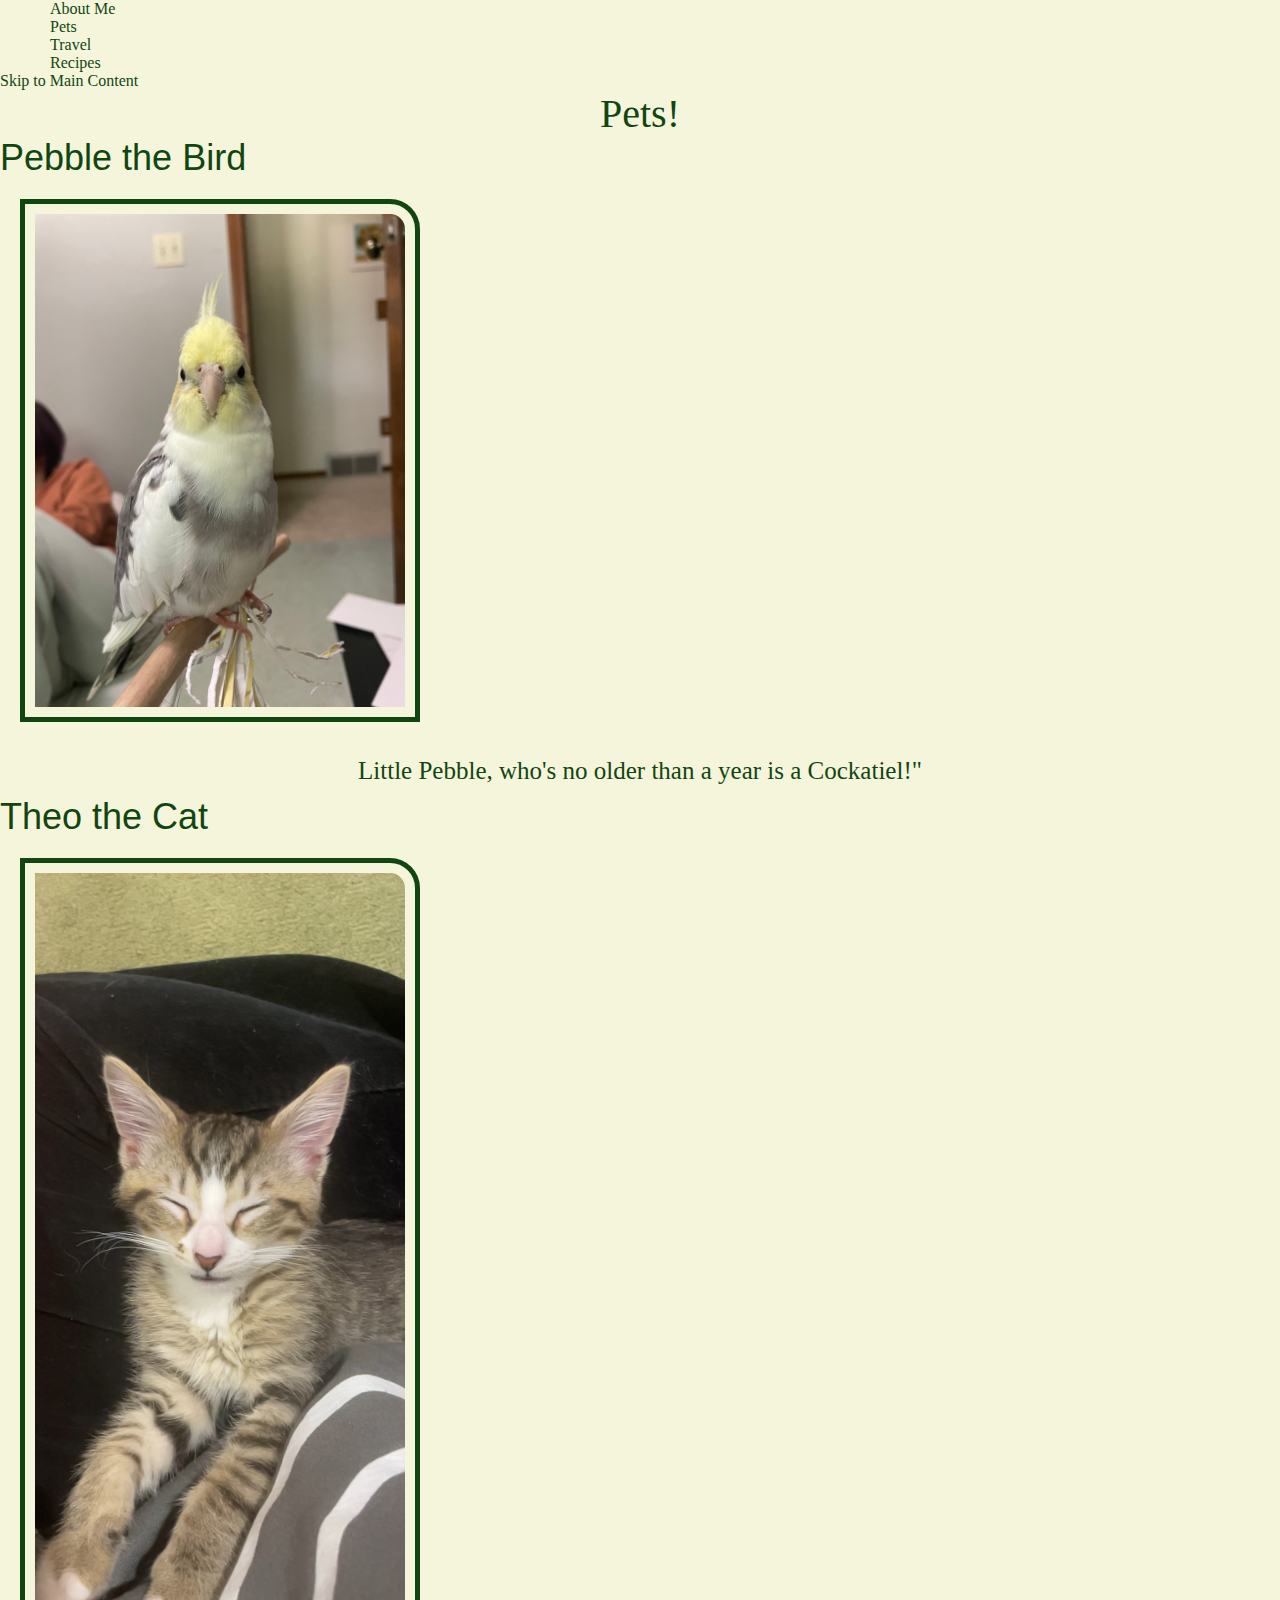
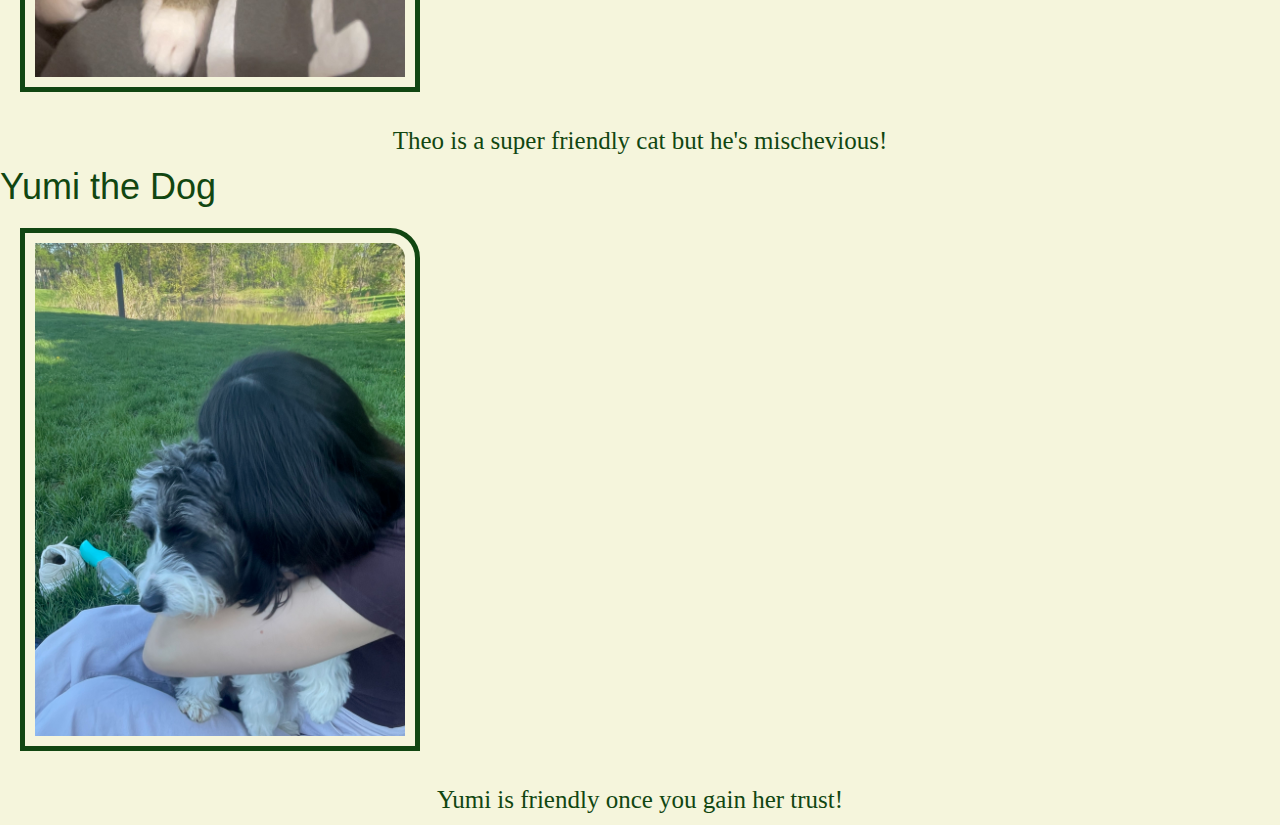
==== pets.html @ 969c4e93 "Add files via upload" ====
<!DOCTYPE html>
<html lang="en">
<head>
    <meta charset="UTF-8">
    <meta name="viewport" content="width=device-width, initial-scale=1.0">
    <!-- Link to the reset file -->
	<link rel="stylesheet" href="css/reset.css">
	<!-- Link to the stylesheet -->
	<link rel="stylesheet" href="css/style.css">
    <title>Pets</title>
</head>
<body>
        <main>
            <nav>
                <ul>
                    <li class="active"><a href = "index.html" >About Me</a></li>
                    <li><a href = "pets.html">Pets</a></li>
                    <li><a href = "travel.html">Travel</a></li>
                    <li><a href = "recipes.html">Recipes</a></li>
                </ul>
            </nav>
            <a href = "">Skip to Main Content</a>
           <h1>Pets!</h1>
            <div>
                <h2>Pebble the Bird</h2>
                <img src="images/pebble.JPG" width = "400" alt="A bird">

                 <p>Little Pebble, who's no older than a year is a Cockatiel!"</p>
            </div>

            <div>
                <h2>Theo the Cat</h2>
                <img src="images/theo.JPG" width ="400" alt = "A Cat">
                <p>Theo is a super friendly cat but he's mischevious!</p>
            </div>
            <div>
                <h2>Yumi the Dog</h2>
                <img src = "images/yumi.JPG" width = "400" alt = "A Dog">
                <p>Yumi is friendly once you gain her trust!</p>
            </div>
    </main>
</body>
</html>
---- css/style.css ----
/*title styling following the assignment*/

/*entire page*/
body{
    background-color: #f5f5dc;
    color:#114611
}

/*h1*/
h1{
    font-size: 40px;
    font-family:Georgia, 'Times New Roman', Times, serif;
    text-align: center;
}

/*h2*/

h2{
    font-size: 36px;
    font-family: Arial, Helvetica, sans-serif;
    text-align: left;
    color: #114611;
}

/*h3*/

h3{
    font-size: 32px;
    font-family: Arial, Helvetica, sans-serif;
    color:coral
}

/*p line-height*/

p{
    line-height: 50px;
    font-size: 25px;
    text-align: center;
}

/*images*/

img{
    border: 5px solid #114611;
    padding: 10px;
    margin: 20px;
    border-top-right-radius: 30px;
}

/*list itmes*/
ul{
    display: inline-block;
    margin-left: 50px;
}
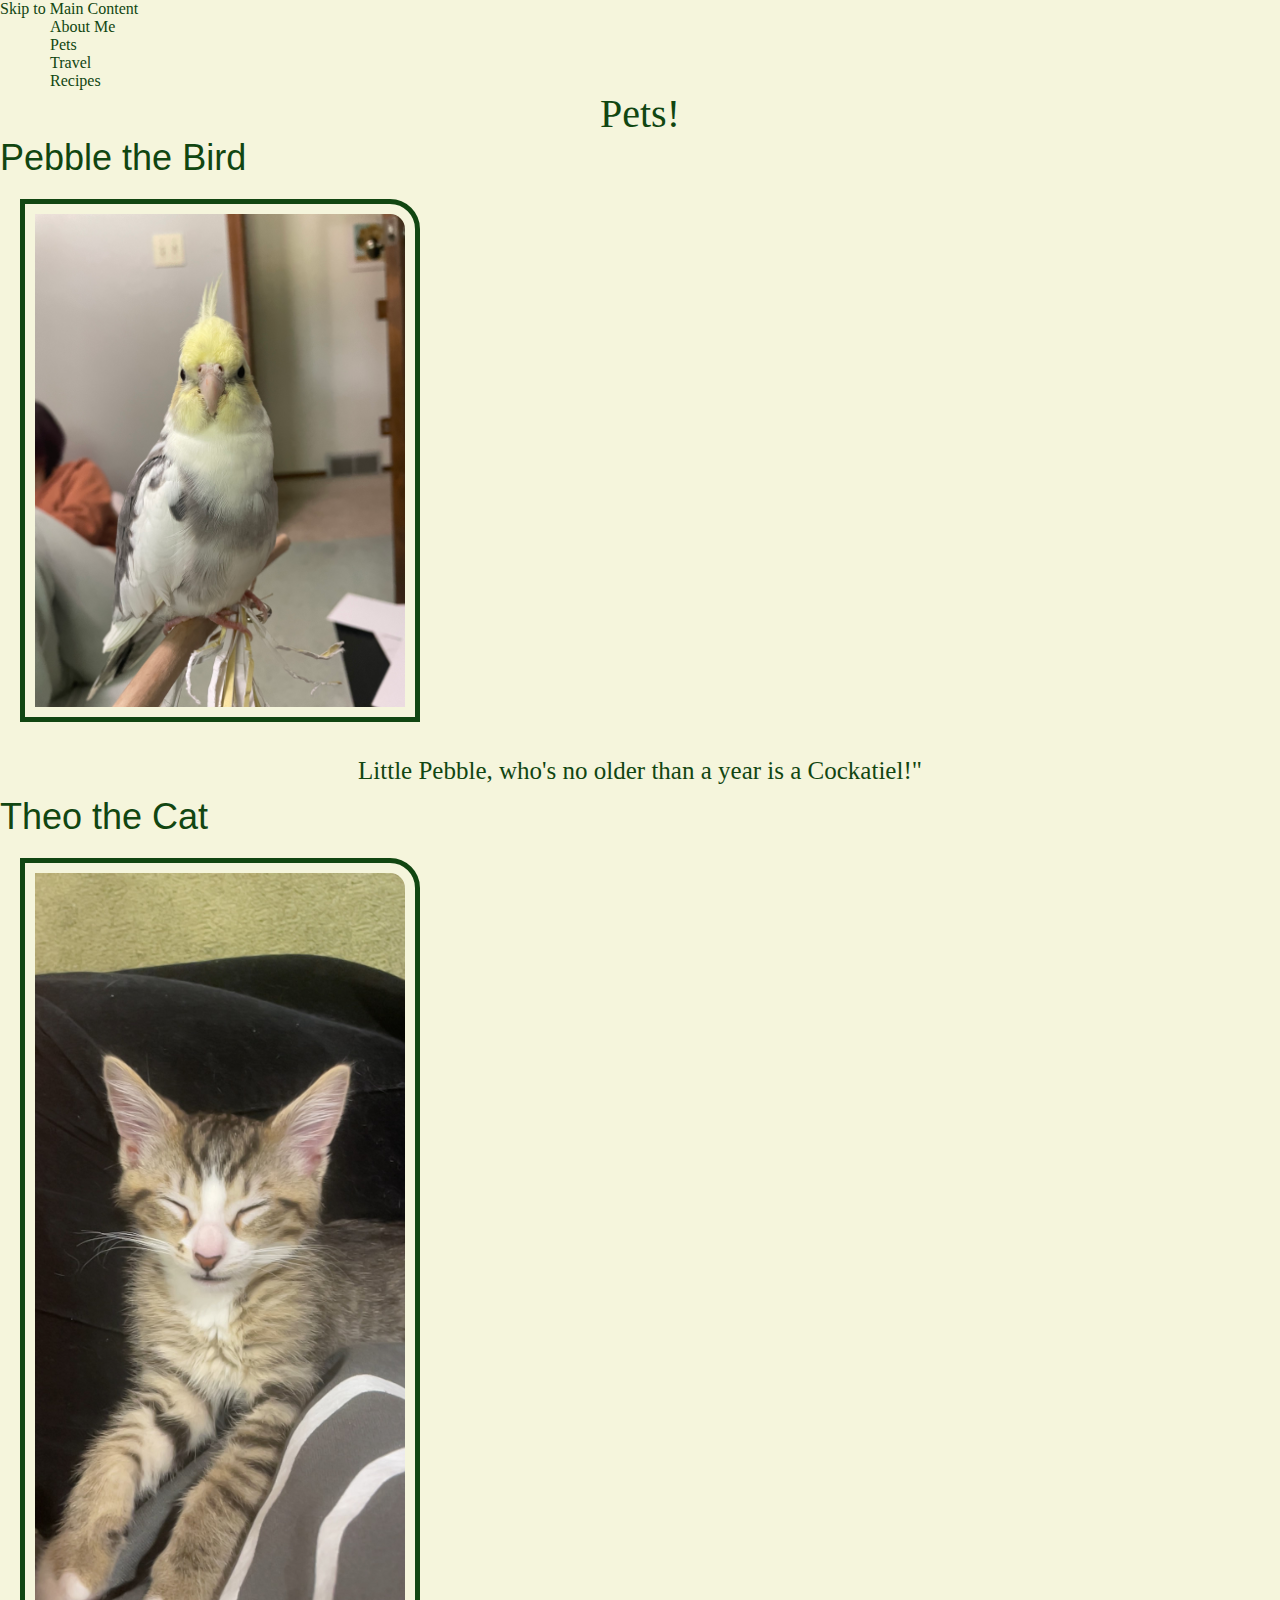
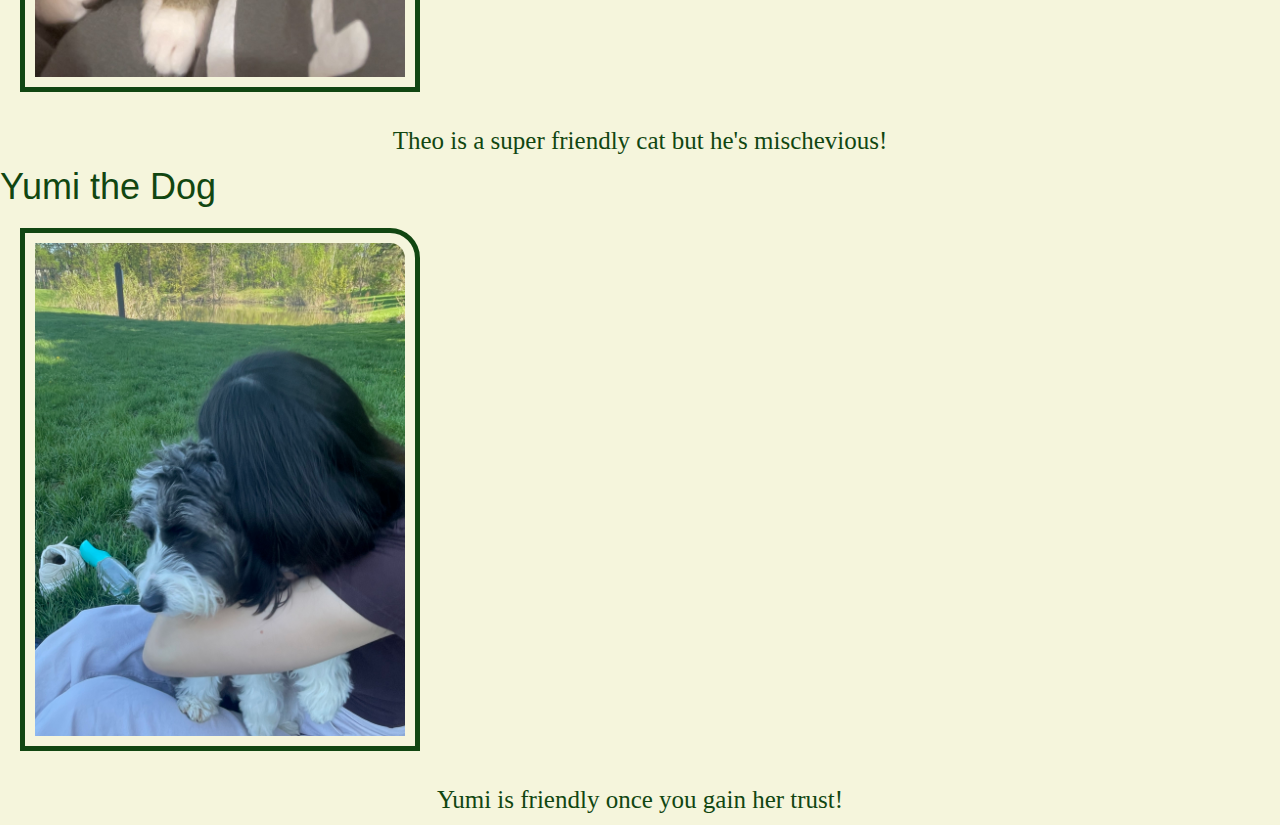
==== commit 7299c9ac: "Add files via upload" ====
--- a/pets.html
+++ b/pets.html
@@ -10,7 +10,8 @@
     <title>Pets</title>
 </head>
 <body>
-        <main>
+    <a href = "#main">Skip to Main Content</a>
+        <main id = "main">
             <nav>
                 <ul>
                     <li class="active"><a href = "index.html" >About Me</a></li>
@@ -19,7 +20,6 @@
                     <li><a href = "recipes.html">Recipes</a></li>
                 </ul>
             </nav>
-            <a href = "">Skip to Main Content</a>
            <h1>Pets!</h1>
             <div>
                 <h2>Pebble the Bird</h2>
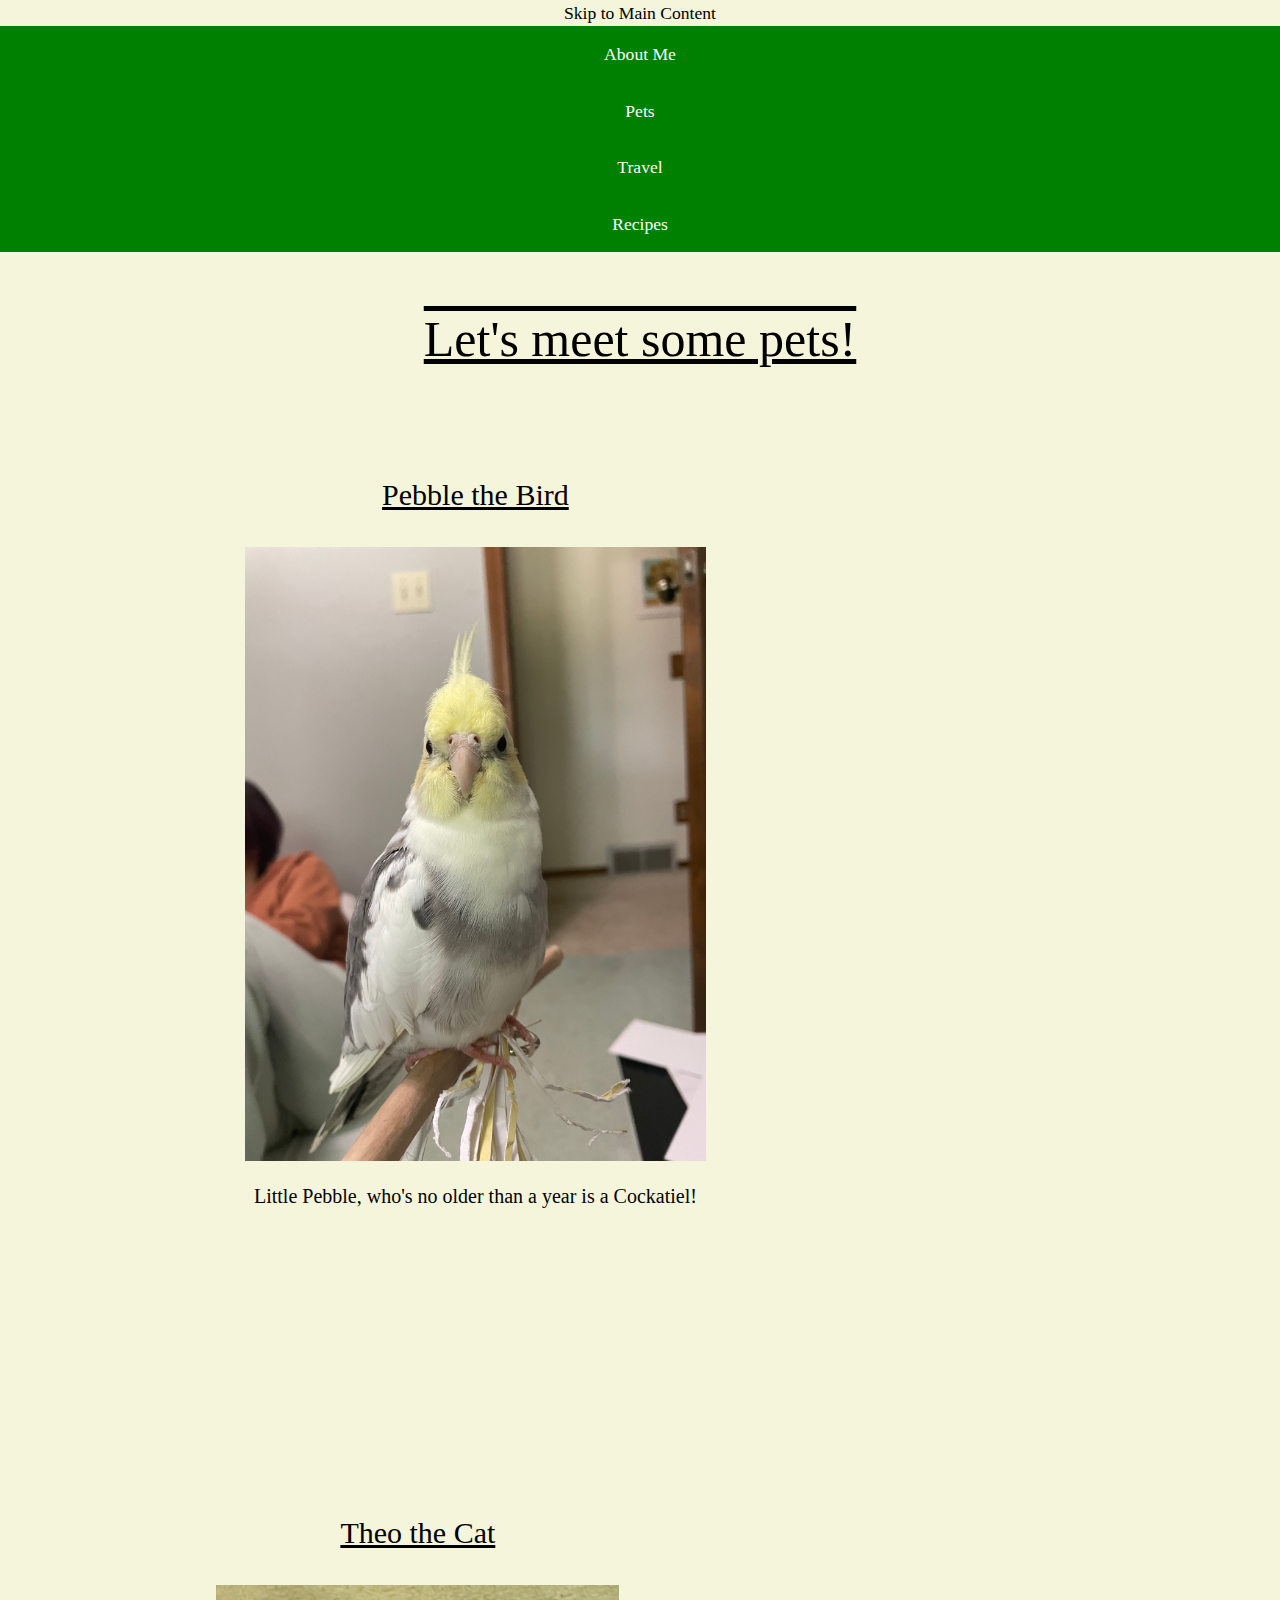
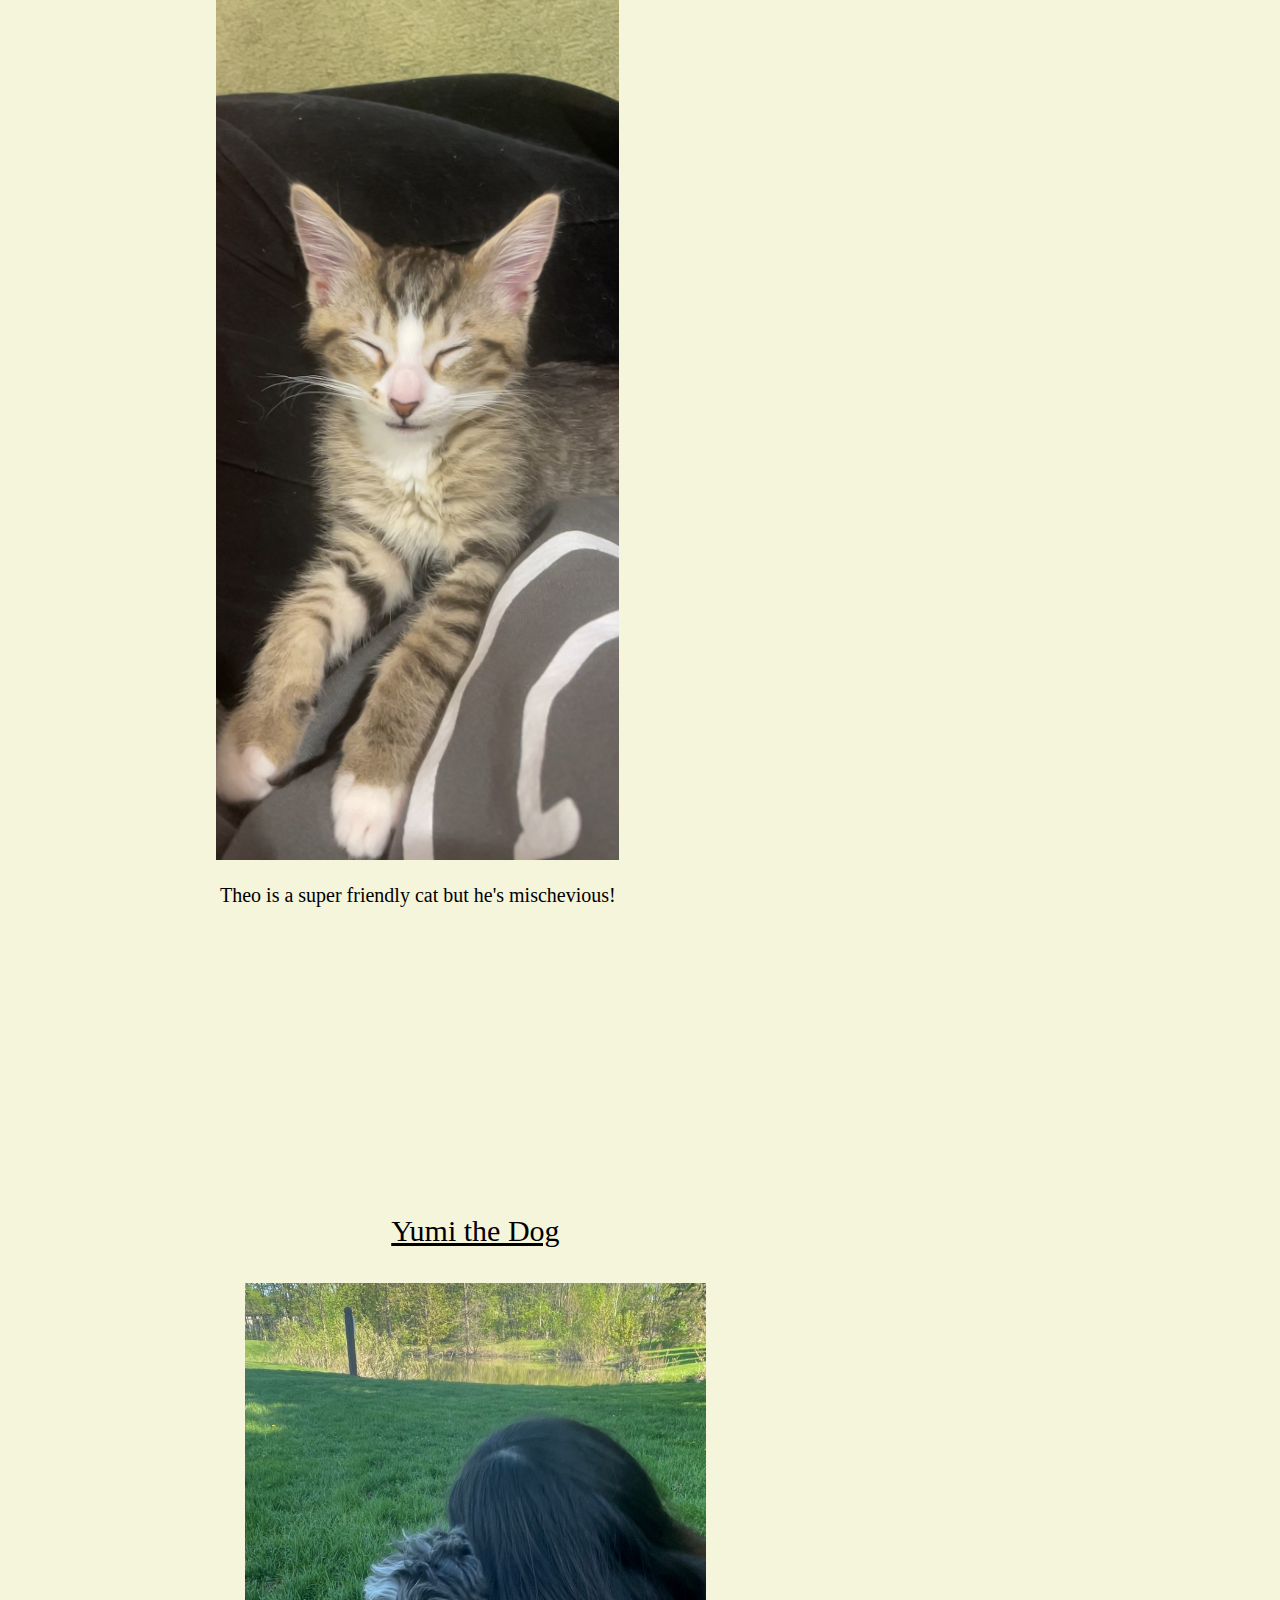
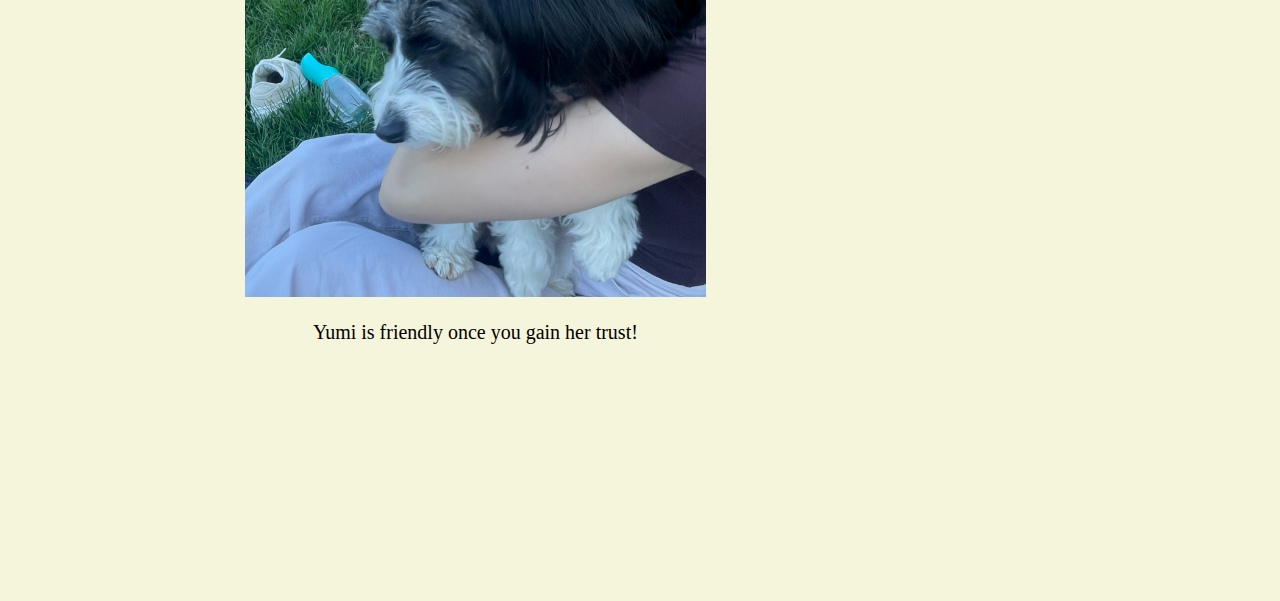
==== commit db963cff: "Add files via upload" ====
--- a/pets.html
+++ b/pets.html
@@ -10,34 +10,48 @@
     <title>Pets</title>
 </head>
 <body>
-    <a href = "#main">Skip to Main Content</a>
-        <main id = "main">
-            <nav>
-                <ul>
-                    <li class="active"><a href = "index.html" >About Me</a></li>
-                    <li><a href = "pets.html">Pets</a></li>
-                    <li><a href = "travel.html">Travel</a></li>
-                    <li><a href = "recipes.html">Recipes</a></li>
-                </ul>
-            </nav>
-           <h1>Pets!</h1>
-            <div>
-                <h2>Pebble the Bird</h2>
-                <img src="images/pebble.JPG" width = "400" alt="A bird">
+    <a href = "#skiptomain">Skip to Main Content</a>
+        <nav class = "NavigationBar">
+             <ul>
+                <li class="active"><a href = "index.html" >About Me</a></li>
+                <li><a href = "pets.html">Pets</a></li>
+                <li><a href = "travel.html">Travel</a></li>
+                <li><a href = "recipes.html">Recipes</a></li>
+            </ul>
+        </nav>
 
-                 <p>Little Pebble, who's no older than a year is a Cockatiel!"</p>
-            </div>
+        <main id = "skiptomain">
+            <h1 class = "IntrotoPets">Let's meet some pets!</h1>
 
-            <div>
-                <h2>Theo the Cat</h2>
-                <img src="images/theo.JPG" width ="400" alt = "A Cat">
-                <p>Theo is a super friendly cat but he's mischevious!</p>
-            </div>
-            <div>
-                <h2>Yumi the Dog</h2>
-                <img src = "images/yumi.JPG" width = "400" alt = "A Dog">
-                <p>Yumi is friendly once you gain her trust!</p>
-            </div>
-    </main>
+            <ul>
+                <li>
+                    <div class = "petgrid">
+                        <div class = "cardcontent">
+                            <h2 class = "animaltitle">Pebble the Bird</h2>
+                            <img src="images/pebble.JPG" width = "400" alt="A bird">
+                            <p>Little Pebble, who's no older than a year is a Cockatiel!</p>
+                        </div>
+                    </div>
+                </li>
+                <li>
+                    <div class = "petgrid">
+                        <div class = "cardcontent">
+                            <h2 class = "animaltitle">Theo the Cat</h2>
+                            <img src="images/theo.JPG" width ="400" alt = "A Cat">
+                            <p>Theo is a super friendly cat but he's mischevious!</p>
+                        </div>
+                    </div>
+                </li>
+                <li>
+                    <div class = "petgrid">
+                        <div class = "cardcontent">
+                            <h2 class = "animaltitle">Yumi the Dog</h2>
+                            <img src = "images/yumi.JPG" width = "400" alt = "A Dog">
+                            <p>Yumi is friendly once you gain her trust!</p>
+                        </div>
+                    </div>
+                </li>
+            </ul>
+        </main>
 </body>
 </html>--- a/css/style.css
+++ b/css/style.css
@@ -1,54 +1,98 @@
-/*title styling following the assignment*/
-
-/*entire page*/
 body{
-    background-color: #f5f5dc;
-    color:#114611
-}
-
-/*h1*/
-h1{
-    font-size: 40px;
-    font-family:Georgia, 'Times New Roman', Times, serif;
+    margin: 0px;
+    font-family: Georgia, 'Times New Roman', Times, serif;
+    background-color: hsl(60, 56%, 91%);
+    color: hsl(0, 0%, 0%);
+    font-size: 1.1em;
+    line-height: 1.5;
     text-align: center;
 }
 
-/*h2*/
-
-h2{
-    font-size: 36px;
-    font-family: Arial, Helvetica, sans-serif;
-    text-align: left;
-    color: #114611;
+img{
+    display: block;
+    margin-left: auto;
+    margin-right: auto;
+    width: 50%;
 }
 
-/*h3*/
-
-h3{
-    font-size: 32px;
-    font-family: Arial, Helvetica, sans-serif;
-    color:coral
+h1, h2{
+    margin: 0;
+    padding: 1em 0;
 }
 
-/*p line-height*/
+p{
+    margin: 0;
+    padding: 1em 0;
+}
 
-p{
-    line-height: 50px;
-    font-size: 25px;
+.NavigationBar ul{
+    list-style-type: none;
+    background-color: hsl(120, 100%, 25%);
+    padding: 0px;
+    margin: 0px;
+}
+
+.NavigationBar a{
+    text-decoration: none;
+    color: hsl(0, 0%, 100%);
+    padding: 15px;
+    display: block;
     text-align: center;
 }
 
-/*images*/
-
-img{
-    border: 5px solid #114611;
-    padding: 10px;
-    margin: 20px;
-    border-top-right-radius: 30px;
+.NavigationBar a:hover{
+    background-color: hsl(120, 100%, 10%);
+    text-decoration: underline;
 }
 
-/*list itmes*/
-ul{
-    display: inline-block;
-    margin-left: 50px;
+/*media queries*/
+@media(min-width: 700px){
+    .grid{
+        display: grid;
+        grid-template-columns: 1fr repeat(2, minmax(auto, 25em)) 1fr;
+    }
+}
+
+.IntrotoPets{
+    font-size: 50px;
+    text-decoration: underline overline;
+}
+.animaltitle{
+    font-size: 30px;
+    text-decoration: underline;
+}
+
+.cardcontent p{
+    font-size: 20px;
+}
+
+/*grid layout for pets*/
+.petgrid{
+    display: grid;
+    grid-template-columns: auto auto auto;
+    padding: 15px;
+}
+
+/*recipe stuff*/
+.link{
+    text-decoration: underline;
+    font-weight: bold;
+}
+
+.recipetitle{
+    font-size: 30px;
+    text-decoration: underline;
+}
+
+.RECIPEgrid{
+    display: grid;
+    grid-template-columns: 300px 300px;
+    padding: 10px;
+}
+
+
+.grid{
+    display:grid;
+    grid-template-columns: 400px 400px;
+    padding: 10px;
 }